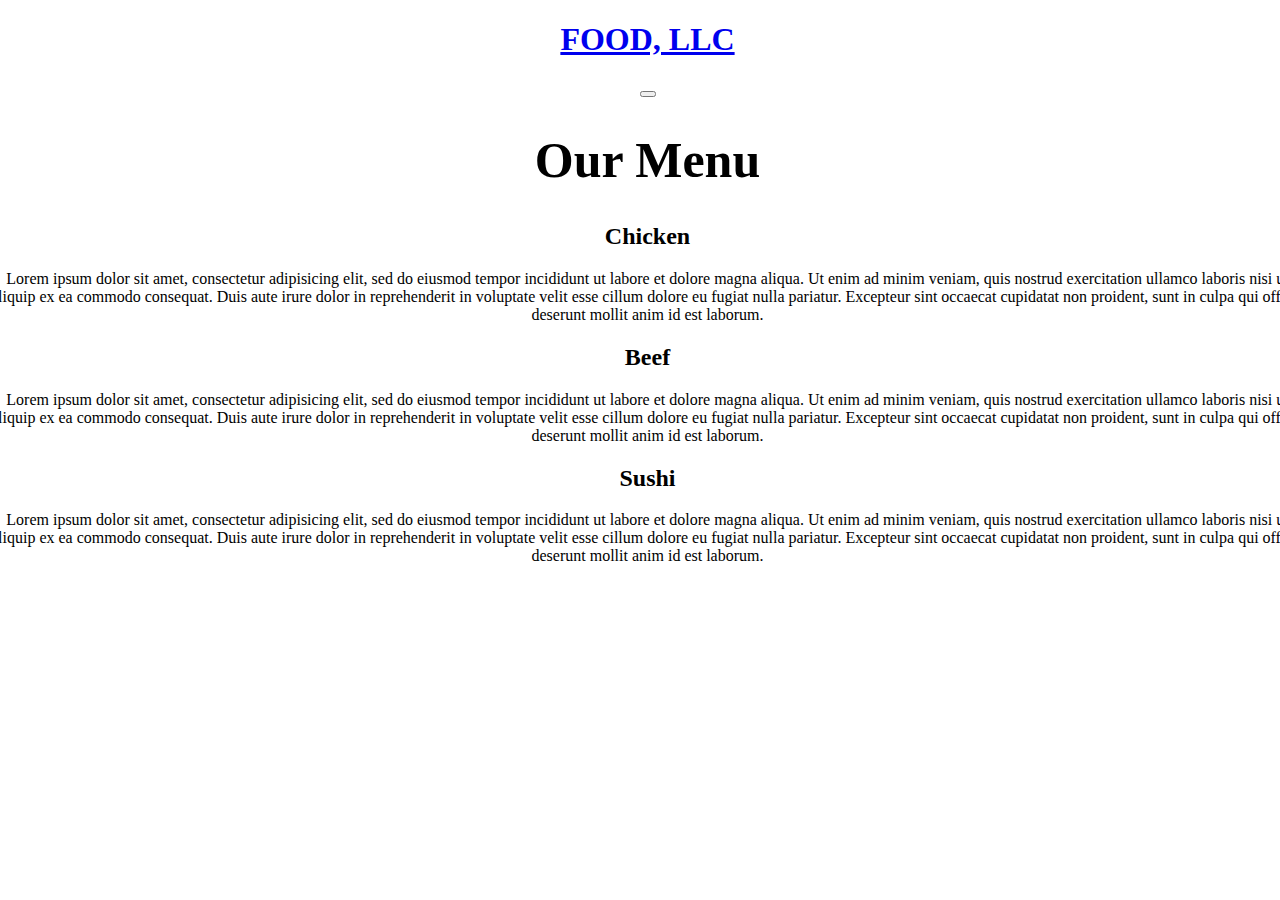
==== index.html @ e9144680 "Add files via upload" ====
<!DOCTYPE html>
<html>
<head>
	<meta charset="utf-8">
	<mata name="viewport" content="width-device=width, initial-scale=1.0">
		<meta http-equiv="X-UA-Compatible" content="IE=edge">
	   <link rel="stylesheet" href="https://stackpath.bootstrapcdn.com/bootstrap/4.5.0/css/bootstrap.min.css" integrity="sha384-9aIt2nRpC12Uk9gS9baDl411NQApFmC26EwAOH8WgZl5MYYxFfc+NcPb1dKGj7Sk" crossorigin="anonymous">
	    <link rel="stylesheet" type="text/css" href="style.css">
	   
	        <title>Our Menu</title>
</head>
<body>
	<div class="container-fluid">
  <nav class="navbar navbar-expand-lg navbar-light bg-secondary">
  
  <a class="navbar-brand" href="#"><h1>FOOD, LLC</h1></a>
  <button class="navbar-toggler" type="button" data-toggle="collapse" data-target="#navbarSupportedContent" aria-controls="navbarSupportedContent" aria-expanded="false" aria-label="Toggle navigation">
    <span class="navbar-toggler-icon"></span>
  </button>

  <div class="collapse navbar-collapse" id="navbarSupportedContent">
    <ul class="navbar-nav mr-auto">
     <div id="menu">
      <li class="nav-item">
      <a class="nav-link " href="#" >Chicken</a>
      </li>
      </div>
      <div id="menu">
       <li class="nav-item">
        <a class="nav-link" href="#">Shushi</a>
      </li>
      </div>
      <div id="menu">
       <li class="nav-item">
        <a class="nav-link" href="#">Beef</a>
      </li>
    </div>
 
    </ul>
   
  </div>
</nav>

 <h1 class="text-primary">Our Menu</h1>

 <div class="p-3 mb-2 bg-secondary text-dark"><h2>Chicken</h2> <p class="text-white">Lorem ipsum dolor sit amet, consectetur adipisicing elit, sed do eiusmod
 tempor incididunt ut labore et dolore magna aliqua. Ut enim ad minim veniam,
 quis nostrud exercitation ullamco laboris nisi ut aliquip ex ea commodo
 consequat. Duis aute irure dolor in reprehenderit in voluptate velit esse
 cillum dolore eu fugiat nulla pariatur. Excepteur sint occaecat cupidatat non
 proident, sunt in culpa qui officia deserunt mollit anim id est laborum.</p></div>
<div class="p-3 mb-2 bg-secondary text-dark"> <h2>Beef</h2><p class="text-white">Lorem ipsum dolor sit amet, consectetur adipisicing elit, sed do eiusmod
tempor incididunt ut labore et dolore magna aliqua. Ut enim ad minim veniam,
quis nostrud exercitation ullamco laboris nisi ut aliquip ex ea commodo
consequat. Duis aute irure dolor in reprehenderit in voluptate velit esse
cillum dolore eu fugiat nulla pariatur. Excepteur sint occaecat cupidatat non
proident, sunt in culpa qui officia deserunt mollit anim id est laborum.</p></div>
<div class="p-3 mb-2 bg-secondary text-dark"> <h2>Sushi</h2><p class="text-white">Lorem ipsum dolor sit amet, consectetur adipisicing elit, sed do eiusmod
tempor incididunt ut labore et dolore magna aliqua. Ut enim ad minim veniam,
quis nostrud exercitation ullamco laboris nisi ut aliquip ex ea commodo
consequat. Duis aute irure dolor in reprehenderit in voluptate velit esse
cillum dolore eu fugiat nulla pariatur. Excepteur sint occaecat cupidatat non
proident, sunt in culpa qui officia deserunt mollit anim id est laborum.</p></div></div>
<script src="script.js"></script>  
 <script src="https://code.jquery.com/jquery-3.5.1.slim.min.js" integrity="sha384-DfXdz2htPH0lsSSs5nCTpuj/zy4C+OGpamoFVy38MVBnE+IbbVYUew+OrCXaRkfj" crossorigin="anonymous"></script>
    <script src="https://cdn.jsdelivr.net/npm/popper.js@1.16.0/dist/umd/popper.min.js" integrity="sha384-Q6E9RHvbIyZFJoft+2mJbHaEWldlvI9IOYy5n3zV9zzTtmI3UksdQRVvoxMfooAo" crossorigin="anonymous"></script>
    <script src="https://stackpath.bootstrapcdn.com/bootstrap/4.5.0/js/bootstrap.min.js" integrity="sha384-OgVRvuATP1z7JjHLkuOU7Xw704+h835Lr+6QL9UvYjZE3Ipu6Tp75j7Bh/kR0JKI" crossorigin="anonymous"></script>
</body>
</html>
---- style.css ----
body{
text-align: center;
margin-left: -15px;
margin-right: -30px;
background-color: 

}
#menu{
    border: 2px solid white;
    width: 100%;
    border-left: none;
    border-right: none;
}
.nav-link{
    font-size: 25px;
     text-shadow:1px 1px white;
      font-weight: bold;
      color: black;
}
.text-primary{
    font-size: 50px;
}

@media Screen and (min-width: 991px){
    #menu{
        display: none;
    }
}
@media Screen and (max-width: 991px){
 .text-primary{
    font-size: 200%;
 }
 h2{
    font-size: 25px;
 }

 h1{
    font-size: 35px;
}
}
@media (min-width: 767px) and (max-width: 991px)
{
    .navbar-toggler{
     display: none;
    }
}
@media screen and (max-width: 766px)
{
    .navbar-toggler{
     display:inline-block;
    }
}
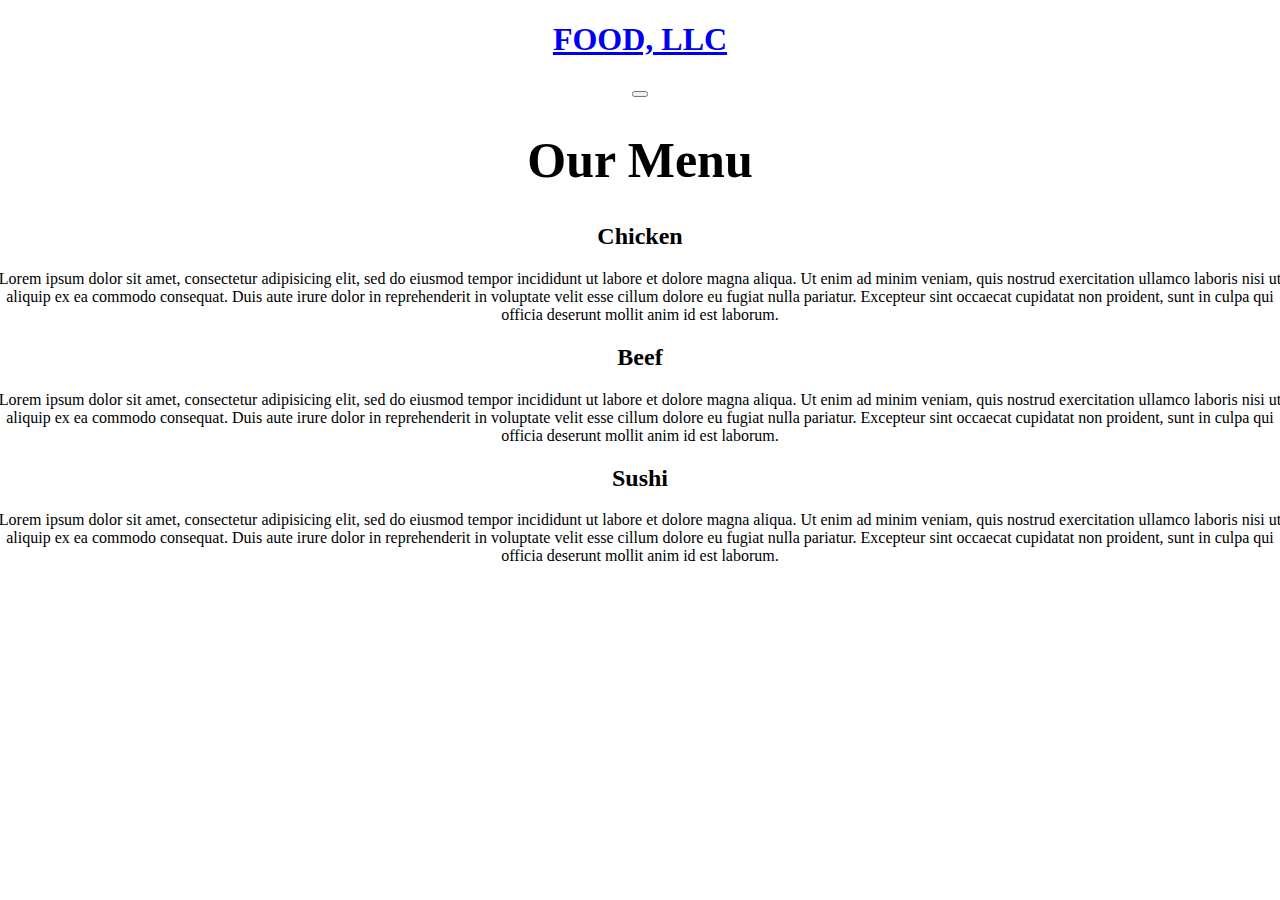
==== commit 95b76028: "Update index.html" ====
--- a/index.html
+++ b/index.html
@@ -1,69 +1,69 @@
-<!DOCTYPE html>
-<html>
-<head>
-	<meta charset="utf-8">
-	<mata name="viewport" content="width-device=width, initial-scale=1.0">
-		<meta http-equiv="X-UA-Compatible" content="IE=edge">
-	   <link rel="stylesheet" href="https://stackpath.bootstrapcdn.com/bootstrap/4.5.0/css/bootstrap.min.css" integrity="sha384-9aIt2nRpC12Uk9gS9baDl411NQApFmC26EwAOH8WgZl5MYYxFfc+NcPb1dKGj7Sk" crossorigin="anonymous">
-	    <link rel="stylesheet" type="text/css" href="style.css">
-	   
-	        <title>Our Menu</title>
-</head>
-<body>
-	<div class="container-fluid">
-  <nav class="navbar navbar-expand-lg navbar-light bg-secondary">
-  
-  <a class="navbar-brand" href="#"><h1>FOOD, LLC</h1></a>
-  <button class="navbar-toggler" type="button" data-toggle="collapse" data-target="#navbarSupportedContent" aria-controls="navbarSupportedContent" aria-expanded="false" aria-label="Toggle navigation">
-    <span class="navbar-toggler-icon"></span>
-  </button>
-
-  <div class="collapse navbar-collapse" id="navbarSupportedContent">
-    <ul class="navbar-nav mr-auto">
-     <div id="menu">
-      <li class="nav-item">
-      <a class="nav-link " href="#" >Chicken</a>
-      </li>
-      </div>
-      <div id="menu">
-       <li class="nav-item">
-        <a class="nav-link" href="#">Shushi</a>
-      </li>
-      </div>
-      <div id="menu">
-       <li class="nav-item">
-        <a class="nav-link" href="#">Beef</a>
-      </li>
-    </div>
- 
-    </ul>
-   
-  </div>
-</nav>
-
- <h1 class="text-primary">Our Menu</h1>
-
- <div class="p-3 mb-2 bg-secondary text-dark"><h2>Chicken</h2> <p class="text-white">Lorem ipsum dolor sit amet, consectetur adipisicing elit, sed do eiusmod
- tempor incididunt ut labore et dolore magna aliqua. Ut enim ad minim veniam,
- quis nostrud exercitation ullamco laboris nisi ut aliquip ex ea commodo
- consequat. Duis aute irure dolor in reprehenderit in voluptate velit esse
- cillum dolore eu fugiat nulla pariatur. Excepteur sint occaecat cupidatat non
- proident, sunt in culpa qui officia deserunt mollit anim id est laborum.</p></div>
-<div class="p-3 mb-2 bg-secondary text-dark"> <h2>Beef</h2><p class="text-white">Lorem ipsum dolor sit amet, consectetur adipisicing elit, sed do eiusmod
-tempor incididunt ut labore et dolore magna aliqua. Ut enim ad minim veniam,
-quis nostrud exercitation ullamco laboris nisi ut aliquip ex ea commodo
-consequat. Duis aute irure dolor in reprehenderit in voluptate velit esse
-cillum dolore eu fugiat nulla pariatur. Excepteur sint occaecat cupidatat non
-proident, sunt in culpa qui officia deserunt mollit anim id est laborum.</p></div>
-<div class="p-3 mb-2 bg-secondary text-dark"> <h2>Sushi</h2><p class="text-white">Lorem ipsum dolor sit amet, consectetur adipisicing elit, sed do eiusmod
-tempor incididunt ut labore et dolore magna aliqua. Ut enim ad minim veniam,
-quis nostrud exercitation ullamco laboris nisi ut aliquip ex ea commodo
-consequat. Duis aute irure dolor in reprehenderit in voluptate velit esse
-cillum dolore eu fugiat nulla pariatur. Excepteur sint occaecat cupidatat non
-proident, sunt in culpa qui officia deserunt mollit anim id est laborum.</p></div></div>
-<script src="script.js"></script>  
- <script src="https://code.jquery.com/jquery-3.5.1.slim.min.js" integrity="sha384-DfXdz2htPH0lsSSs5nCTpuj/zy4C+OGpamoFVy38MVBnE+IbbVYUew+OrCXaRkfj" crossorigin="anonymous"></script>
-    <script src="https://cdn.jsdelivr.net/npm/popper.js@1.16.0/dist/umd/popper.min.js" integrity="sha384-Q6E9RHvbIyZFJoft+2mJbHaEWldlvI9IOYy5n3zV9zzTtmI3UksdQRVvoxMfooAo" crossorigin="anonymous"></script>
-    <script src="https://stackpath.bootstrapcdn.com/bootstrap/4.5.0/js/bootstrap.min.js" integrity="sha384-OgVRvuATP1z7JjHLkuOU7Xw704+h835Lr+6QL9UvYjZE3Ipu6Tp75j7Bh/kR0JKI" crossorigin="anonymous"></script>
-</body>
-</html>+<!DOCTYPE html>
+<html>
+<head>
+	<meta charset="utf-8">
+	<mata name="viewport" content="width-device=width, initial-scale=1.0">
+		<meta http-equiv="X-UA-Compatible" content="IE=edge">
+	   <link rel="stylesheet" href="https://stackpath.bootstrapcdn.com/bootstrap/4.5.0/css/bootstrap.min.css" integrity="sha384-9aIt2nRpC12Uk9gS9baDl411NQApFmC26EwAOH8WgZl5MYYxFfc+NcPb1dKGj7Sk" crossorigin="anonymous">
+	    <link rel="stylesheet" type="text/css" href="style.css">
+	   
+	        <title>Module-3-Assignment</title>
+</head>
+<body >
+	<div class="container-fluid">
+  <nav class="navbar navbar-expand-lg navbar-light bg-secondary">
+  
+  <a class="navbar-brand" href="#"><h1>FOOD, LLC</h1></a>
+  <button class="navbar-toggler" type="button" data-toggle="collapse" data-target="#navbarSupportedContent" aria-controls="navbarSupportedContent" aria-expanded="false" aria-label="Toggle navigation">
+    <span class="navbar-toggler-icon"></span>
+  </button>
+
+  <div class="collapse navbar-collapse" id="navbarSupportedContent">
+    <ul class="navbar-nav mr-auto">
+     <div id="menu">
+      <li class="nav-item">
+      <a class="nav-link " href="#" >Chicken</a>
+      </li>
+      </div>
+      <div id="menu">
+       <li class="nav-item">
+        <a class="nav-link" href="#">Shushi</a>
+      </li>
+      </div>
+      <div id="menu">
+       <li class="nav-item">
+        <a class="nav-link" href="#">Beef</a>
+      </li>
+    </div>
+ 
+    </ul>
+   
+  </div>
+</nav>
+
+ <h1 class="text-primary">Our Menu</h1>
+
+ <div class="p-3 mb-2 bg-secondary text-dark"><h2>Chicken</h2> <p class="text-white">Lorem ipsum dolor sit amet, consectetur adipisicing elit, sed do eiusmod
+ tempor incididunt ut labore et dolore magna aliqua. Ut enim ad minim veniam,
+ quis nostrud exercitation ullamco laboris nisi ut aliquip ex ea commodo
+ consequat. Duis aute irure dolor in reprehenderit in voluptate velit esse
+ cillum dolore eu fugiat nulla pariatur. Excepteur sint occaecat cupidatat non
+ proident, sunt in culpa qui officia deserunt mollit anim id est laborum.</p></div>
+<div class="p-3 mb-2 bg-secondary text-dark"> <h2>Beef</h2><p class="text-white">Lorem ipsum dolor sit amet, consectetur adipisicing elit, sed do eiusmod
+tempor incididunt ut labore et dolore magna aliqua. Ut enim ad minim veniam,
+quis nostrud exercitation ullamco laboris nisi ut aliquip ex ea commodo
+consequat. Duis aute irure dolor in reprehenderit in voluptate velit esse
+cillum dolore eu fugiat nulla pariatur. Excepteur sint occaecat cupidatat non
+proident, sunt in culpa qui officia deserunt mollit anim id est laborum.</p></div>
+<div class="p-3 mb-2 bg-secondary text-dark"> <h2>Sushi</h2><p class="text-white">Lorem ipsum dolor sit amet, consectetur adipisicing elit, sed do eiusmod
+tempor incididunt ut labore et dolore magna aliqua. Ut enim ad minim veniam,
+quis nostrud exercitation ullamco laboris nisi ut aliquip ex ea commodo
+consequat. Duis aute irure dolor in reprehenderit in voluptate velit esse
+cillum dolore eu fugiat nulla pariatur. Excepteur sint occaecat cupidatat non
+proident, sunt in culpa qui officia deserunt mollit anim id est laborum.</p></div></div>
+<script src="script.js"></script>  
+ <script src="https://code.jquery.com/jquery-3.5.1.slim.min.js" integrity="sha384-DfXdz2htPH0lsSSs5nCTpuj/zy4C+OGpamoFVy38MVBnE+IbbVYUew+OrCXaRkfj" crossorigin="anonymous"></script>
+    <script src="https://cdn.jsdelivr.net/npm/popper.js@1.16.0/dist/umd/popper.min.js" integrity="sha384-Q6E9RHvbIyZFJoft+2mJbHaEWldlvI9IOYy5n3zV9zzTtmI3UksdQRVvoxMfooAo" crossorigin="anonymous"></script>
+    <script src="https://stackpath.bootstrapcdn.com/bootstrap/4.5.0/js/bootstrap.min.js" integrity="sha384-OgVRvuATP1z7JjHLkuOU7Xw704+h835Lr+6QL9UvYjZE3Ipu6Tp75j7Bh/kR0JKI" crossorigin="anonymous"></script>
+</body>
+</html>
--- a/style.css
+++ b/style.css
@@ -1,52 +1,40 @@
-body{
-text-align: center;
-margin-left: -15px;
-margin-right: -30px;
-background-color: 
-
-}
-#menu{
-    border: 2px solid white;
-    width: 100%;
-    border-left: none;
-    border-right: none;
-}
-.nav-link{
-    font-size: 25px;
-     text-shadow:1px 1px white;
-      font-weight: bold;
-      color: black;
-}
-.text-primary{
-    font-size: 50px;
-}
-
-@media Screen and (min-width: 991px){
-    #menu{
-        display: none;
-    }
-}
-@media Screen and (max-width: 991px){
- .text-primary{
-    font-size: 200%;
- }
- h2{
-    font-size: 25px;
- }
-
- h1{
-    font-size: 35px;
-}
-}
-@media (min-width: 767px) and (max-width: 991px)
-{
-    .navbar-toggler{
-     display: none;
-    }
-}
-@media screen and (max-width: 766px)
-{
-    .navbar-toggler{
-     display:inline-block;
-    }
-}+body{
+text-align: center;
+margin-left: -15px;
+margin-right: -15px;
+
+
+}
+#menu{
+    border: 2px solid white;
+    width: 100%;
+    border-left: none;
+    border-right: none;
+}
+.nav-link{
+    font-size: 25px;
+     text-shadow:1px 1px white;
+      font-weight: bold;
+      color: black;
+}
+.text-primary{
+    font-size: 50px;
+}
+
+@media Screen and (min-width: 991px){
+    #menu{
+        display: none;
+    }
+}
+@media Screen and (max-width: 991px){
+ .text-primary{
+    font-size: 200%;
+ }
+ h2{
+    font-size: 25px;
+ }
+
+ h1{
+    font-size: 35px;
+}
+}
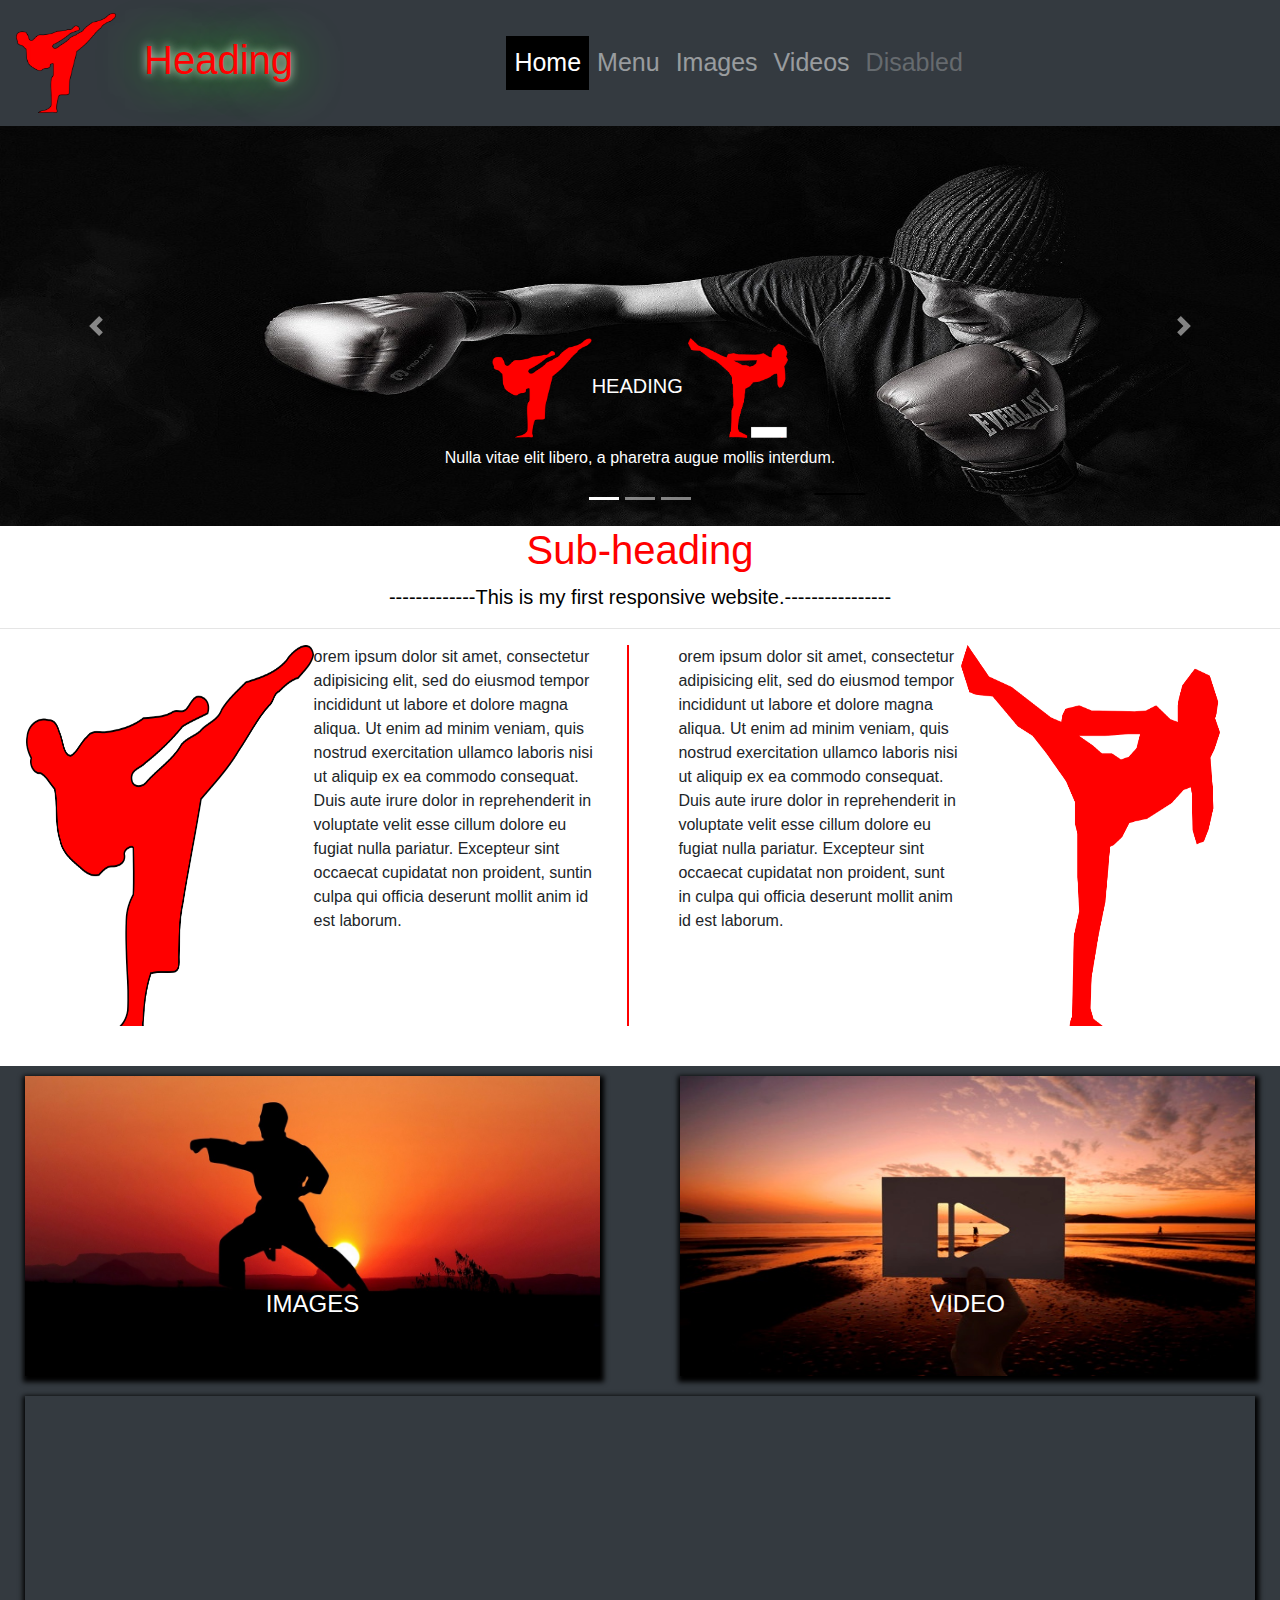
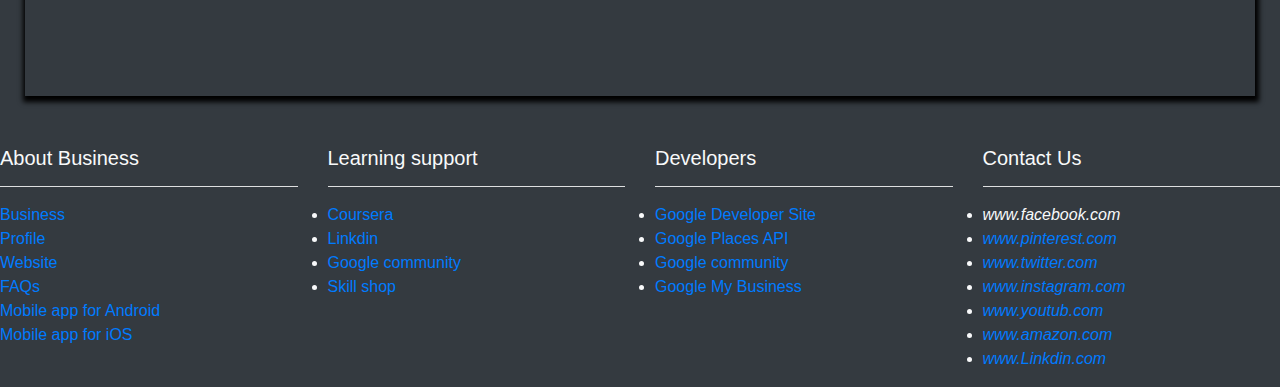
==== commit 15736f53: "Add files via upload" ====
--- a/index.html
+++ b/index.html
@@ -1,69 +1,199 @@
-<!DOCTYPE html>
-<html>
-<head>
-	<meta charset="utf-8">
-	<mata name="viewport" content="width-device=width, initial-scale=1.0">
-		<meta http-equiv="X-UA-Compatible" content="IE=edge">
-	   <link rel="stylesheet" href="https://stackpath.bootstrapcdn.com/bootstrap/4.5.0/css/bootstrap.min.css" integrity="sha384-9aIt2nRpC12Uk9gS9baDl411NQApFmC26EwAOH8WgZl5MYYxFfc+NcPb1dKGj7Sk" crossorigin="anonymous">
-	    <link rel="stylesheet" type="text/css" href="style.css">
-	   
-	        <title>Module-3-Assignment</title>
-</head>
-<body >
-	<div class="container-fluid">
-  <nav class="navbar navbar-expand-lg navbar-light bg-secondary">
-  
-  <a class="navbar-brand" href="#"><h1>FOOD, LLC</h1></a>
-  <button class="navbar-toggler" type="button" data-toggle="collapse" data-target="#navbarSupportedContent" aria-controls="navbarSupportedContent" aria-expanded="false" aria-label="Toggle navigation">
-    <span class="navbar-toggler-icon"></span>
-  </button>
-
-  <div class="collapse navbar-collapse" id="navbarSupportedContent">
-    <ul class="navbar-nav mr-auto">
-     <div id="menu">
-      <li class="nav-item">
-      <a class="nav-link " href="#" >Chicken</a>
-      </li>
-      </div>
-      <div id="menu">
-       <li class="nav-item">
-        <a class="nav-link" href="#">Shushi</a>
-      </li>
-      </div>
-      <div id="menu">
-       <li class="nav-item">
-        <a class="nav-link" href="#">Beef</a>
-      </li>
-    </div>
- 
-    </ul>
-   
-  </div>
-</nav>
-
- <h1 class="text-primary">Our Menu</h1>
-
- <div class="p-3 mb-2 bg-secondary text-dark"><h2>Chicken</h2> <p class="text-white">Lorem ipsum dolor sit amet, consectetur adipisicing elit, sed do eiusmod
- tempor incididunt ut labore et dolore magna aliqua. Ut enim ad minim veniam,
- quis nostrud exercitation ullamco laboris nisi ut aliquip ex ea commodo
- consequat. Duis aute irure dolor in reprehenderit in voluptate velit esse
- cillum dolore eu fugiat nulla pariatur. Excepteur sint occaecat cupidatat non
- proident, sunt in culpa qui officia deserunt mollit anim id est laborum.</p></div>
-<div class="p-3 mb-2 bg-secondary text-dark"> <h2>Beef</h2><p class="text-white">Lorem ipsum dolor sit amet, consectetur adipisicing elit, sed do eiusmod
-tempor incididunt ut labore et dolore magna aliqua. Ut enim ad minim veniam,
-quis nostrud exercitation ullamco laboris nisi ut aliquip ex ea commodo
-consequat. Duis aute irure dolor in reprehenderit in voluptate velit esse
-cillum dolore eu fugiat nulla pariatur. Excepteur sint occaecat cupidatat non
-proident, sunt in culpa qui officia deserunt mollit anim id est laborum.</p></div>
-<div class="p-3 mb-2 bg-secondary text-dark"> <h2>Sushi</h2><p class="text-white">Lorem ipsum dolor sit amet, consectetur adipisicing elit, sed do eiusmod
-tempor incididunt ut labore et dolore magna aliqua. Ut enim ad minim veniam,
-quis nostrud exercitation ullamco laboris nisi ut aliquip ex ea commodo
-consequat. Duis aute irure dolor in reprehenderit in voluptate velit esse
-cillum dolore eu fugiat nulla pariatur. Excepteur sint occaecat cupidatat non
-proident, sunt in culpa qui officia deserunt mollit anim id est laborum.</p></div></div>
-<script src="script.js"></script>  
- <script src="https://code.jquery.com/jquery-3.5.1.slim.min.js" integrity="sha384-DfXdz2htPH0lsSSs5nCTpuj/zy4C+OGpamoFVy38MVBnE+IbbVYUew+OrCXaRkfj" crossorigin="anonymous"></script>
-    <script src="https://cdn.jsdelivr.net/npm/popper.js@1.16.0/dist/umd/popper.min.js" integrity="sha384-Q6E9RHvbIyZFJoft+2mJbHaEWldlvI9IOYy5n3zV9zzTtmI3UksdQRVvoxMfooAo" crossorigin="anonymous"></script>
-    <script src="https://stackpath.bootstrapcdn.com/bootstrap/4.5.0/js/bootstrap.min.js" integrity="sha384-OgVRvuATP1z7JjHLkuOU7Xw704+h835Lr+6QL9UvYjZE3Ipu6Tp75j7Bh/kR0JKI" crossorigin="anonymous"></script>
-</body>
-</html>
+<!doctype html>
+<html lang="en">
+  <head>
+    <!-- Required meta tags -->
+    <meta charset="utf-8">
+    <meta name="viewport" content="width=device-width, initial-scale=1, shrink-to-fit=no">
+
+    <!-- Bootstrap CSS -->
+    <link rel="stylesheet" href="https://stackpath.bootstrapcdn.com/bootstrap/4.5.2/css/bootstrap.min.css" integrity="sha384-JcKb8q3iqJ61gNV9KGb8thSsNjpSL0n8PARn9HuZOnIxN0hoP+VmmDGMN5t9UJ0Z" crossorigin="anonymous">
+
+    <title>First Website</title>
+    <link rel="stylesheet" href="https://stackpath.bootstrapcdn.com/bootstrap/4.5.2/css/bootstrap.min.css" integrity="sha384-JcKb8q3iqJ61gNV9KGb8thSsNjpSL0n8PARn9HuZOnIxN0hoP+VmmDGMN5t9UJ0Z" crossorigin="anonymous">
+    <link rel="stylesheet" type="text/css" href="style.css">
+    <link rel="stylesheet" type="text/css" href="C:\Users\sirji\Desktop\Website-project\fontawesome-free-5.14.0-web\fontawesome-free-5.14.0-web\css\all.css">
+    <link rel="stylesheet" type="text/css" href="C:\Users\sirji\Desktop\Website-project\fontawesome-free-5.14.0-web\fontawesome-free-5.14.0-web\css\brands.css">
+      <link rel="stylesheet" type="text/css" href="C:\Users\sirji\Desktop\Website-project\fontawesome-free-5.14.0-web\fontawesome-free-5.14.0-web\svgs\brands.svgs">
+        <link rel="stylesheet" type="text/css" href="C:\Users\sirji\Desktop\Website-project\fontawesome-free-5.14.0-web\fontawesome-free-5.14.0-web\css\regular.css">
+         <link rel="stylesheet" type="text/css" href="C:\Users\sirji\Desktop\Website-project\fontawesome-free-5.14.0-web\fontawesome-free-5.14.0-web\css\solid.css">
+        <link rel="stylesheet" type="text/css" href="C:\Users\sirji\Desktop\Website-project\fontawesome-free-5.14.0-web\fontawesome-free-5.14.0-web\svgs\regular.svgs">
+        <link rel="stylesheet" type="text/css" href="C:\Users\sirji\Desktop\Website-project\fontawesome-free-5.14.0-web\fontawesome-free-5.14.0-web\svgs\solid.svgs">
+  </head>
+  <body>
+    <nav class=" navbar navbar-expand-lg  navbar-dark bg-dark">
+        <a class="navbar-brand" href="index.html"><img src="images\logo1.png"class="logo"><h3>Heading</h3></a>
+  <button class="navbar-toggler" type="button" data-toggle="collapse" data-target="#navbarNavAltMarkup" aria-controls="navbarNavAltMarkup" aria-expanded="false" aria-label="Toggle navigation">
+
+    <span class="navbar-toggler-icon"></span>
+  </button>
+
+  <div class="collapse navbar-collapse" id="navbarNavAltMarkup">
+    <div class="navbar-nav">
+      <a class="nav-link active" href="index.html">Home </a>
+      <a class="nav-link " href="#">Menu</a>
+      <a class="nav-link" href="images.html">Images</a>
+      <a class="nav-link" href="video.html">Videos</a>
+      <a class="nav-link disabled" href="#" tabindex="-1" aria-disabled="true">Disabled</a>
+
+    </div>
+
+  </div>
+
+  <!-- Navbar content -->
+</nav><!--navbar ending-->
+<div id="carouselExampleCaptions" class="carousel slide" data-ride="carousel">
+  <ol class="carousel-indicators">
+    <li data-target="#carouselExampleCaptions" data-slide-to="0" class="active"></li>
+    <li data-target="#carouselExampleCaptions" data-slide-to="1"></li>
+    <li data-target="#carouselExampleCaptions" data-slide-to="2"></li>
+  </ol>
+  <div class="carousel-inner">
+    <div class="carousel-item active">
+      <img src="images\3.jpg" class="d-block w-100" alt="...">
+      <div class="carousel-caption d-none d-md-block">
+       
+          <h5><img src="images\logo1.png"class="logo">HEADING <img src="images\logo2.png"class="logo"></h5>
+        <p>Nulla vitae elit libero, a pharetra augue mollis interdum.</p>
+      </div>
+    </div>
+    <div class="carousel-item">
+      <img src="images\2.jpg" class="d-block w-100" alt="..." >
+      <div class="carousel-caption d-none d-md-block">
+     
+          <h5><img src="images\logo1.png"class="logo">HEADING <img src="images\logo2.png"class="logo"></h5>
+        <p>Lorem ipsum dolor sit amet, consectetur adipiscing elit.</p>
+      </div>
+    </div>
+    <div class="carousel-item">
+      <img src="images\5.jpg" class="d-block w-100" alt="...">
+      <div class="carousel-caption d-none d-md-block">
+      
+          <h5><img src="images\logo1.png"class="logo">HEADING <img src="images\logo2.png"class="logo"></h5>
+        <p>Praesent commodo cursus magna, vel scelerisque nisl consectetur.</p>
+      </div>
+    </div>
+  </div>
+  <a class="carousel-control-prev" href="#carouselExampleCaptions" role="button" data-slide="prev">
+    <span class="carousel-control-prev-icon" aria-hidden="true"></span>
+    <span class="sr-only">Previous</span>
+  </a>
+  <a class="carousel-control-next" href="#carouselExampleCaptions" role="button" data-slide="next">
+    <span class="carousel-control-next-icon" aria-hidden="true"></span>
+    <span class="sr-only">Next</span>
+  </a>
+</div>
+ <main>
+  <div>
+<div class="heading1"> <h1>Sub-heading</h1>
+<p style="color:black;font-size:20px;">-------------This is my first responsive website.----------------</p></div><hr>
+<div class="content1">
+ <img src="images\logo1.png" class="mainImg1"> <div class="main-content1"> <p>orem ipsum dolor sit amet, consectetur adipisicing elit, sed do eiusmod
+tempor incididunt ut labore et dolore magna aliqua. Ut enim ad minim veniam,
+quis nostrud exercitation ullamco laboris nisi ut aliquip ex ea commodo
+consequat. Duis aute irure dolor in reprehenderit in voluptate velit esse
+cillum dolore eu fugiat nulla pariatur. Excepteur sint occaecat cupidatat non
+proident, suntin culpa qui officia deserunt mollit anim id est laborum.</p></div></div> <div class="vl"></div>
+<div class="content2">
+<div class="main-content2"> <p>orem ipsum dolor sit amet, consectetur adipisicing elit, sed do eiusmod
+tempor incididunt ut labore et dolore magna aliqua. Ut enim ad minim veniam,
+quis nostrud exercitation ullamco laboris nisi ut aliquip ex ea commodo
+consequat. Duis aute irure dolor in reprehenderit in voluptate velit esse
+cillum dolore eu fugiat nulla pariatur. Excepteur sint occaecat cupidatat non
+proident, sunt in culpa qui officia deserunt mollit anim id est laborum.</p></div>
+<img src="images\logo2.png" class="mainImg2"> 
+</div>
+</div>
+</main>
+<div class="fluid-container text-light bg-dark">
+   <div class="row">
+    <div class="col col-xs col-sm col-md col-xl">
+      <div class="menu col-xs col-sm col-md col-xl">
+      <a href="images.html"><img class="image" src="images\4.jpg"><h4>IMAGES</h4></a> </div>
+      
+    </div>
+     <div class="col col-xs col-sm col-md col-xl">
+      <div class="menu col-xs col-sm col-md col-xl">
+      <a href="video.html"><img class="image" src="video\pause.jpg"><h4>VIDEO</h4></a> </div>
+      
+    </div>
+    <div class="col col-xs col-sm col-md col-xl">
+     <div class="menu col-xs col-sm col-md col-xl">
+     <iframe src="https://www.google.com/maps/embed?pb=!1m18!1m12!1m3!1d31150997.683635604!2d64.32052361613124!3d17.621149085909657!2m3!1f0!2f0!3f0!3m2!1i1024!2i768!4f13.1!3m3!1m2!1s0x30635ff06b92b791%3A0xd78c4fa1854213a6!2sIndia!5e0!3m2!1sen!2sin!4v1601698950790!5m2!1sen!2sin"  frameborder="0" style="border:0;" allowfullscreen="" aria-hidden="false" tabindex="0" class="image"></iframe>
+     </div>
+  </div>
+</div>
+</div>
+
+<footer>
+
+   <div class="bg-dark fluid-container">
+  <div class="row fluid-container text-light ">
+    <div class="col-sm-12 col-md-6 col-lg-3 col-xl">
+    <h5>About Business</h5>
+    <hr class="bg-light">
+    <ul>
+      <li><a href="#">Business</a></li>
+      <li><a href="#">Profile</a></li> 
+      <li><a href="#">Website</a></li>
+      <li><a href="#">FAQs</a></li>
+      <li><a href="#">Mobile app for Android</a></li>
+     <li><a href="#">Mobile app for iOS</a></li>
+    </ul>
+    </div>
+    <div class="col-sm-12 col-md-6 col-lg-3 col-xl">
+      <h5>Learning support</h5>
+      <hr class="bg-light">
+      <ul>
+        <li>
+          <a href="#">Coursera</a>
+        </li>
+         <li>
+          <a href="#">Linkdin</a>
+        </li>
+         <li>
+          <a href="#">Google community</a>
+        </li>
+         <li>
+          <a href="#">Skill shop</a>
+        </li>
+      </ul>
+    </div>
+    <div class="col-sm-12 col-md-6 col-lg-3 col-xl">
+     <h5>Developers</h5>
+     <hr class="bg-light">
+      <ul>
+        <li>
+          <a href="#">Google Developer Site</a>
+        </li>
+         <li>
+          <a href="#">Google Places API</a>
+        </li>
+         <li>
+          <a href="#">Google community</a>
+        </li>
+         <li>
+          <a href="#">Google My Business</a>
+        </li>
+    
+      </ul>
+    </div>
+        <div class="col-sm-12 col-md-6 col-lg-3 col-xl">
+     <h5>Contact Us</h5>
+     <hr class="bg-light"><ul >
+       <li><a href="www."> <i class="fab fa-facebook text-light" >www.facebook.com </i></a></li>
+       <li><a href="www."> <i class="fab fa-pinterest">www.pinterest.com</i></a></li>
+       <li><a href="www."> <i class="fab fa-twitter">www.twitter.com</i></a></li>
+       <li><a href="www."> <i class="fab fa-instagram">www.instagram.com</i></a></li>
+       <li><a href="www."> <i class="fab fa-youtube" aria-hidden="true">www.youtub.com</i></a></li>
+       <li><a href="www."> <i class="fab fa-amazon">www.amazon.com</i></a></li>
+       <li><a href="www."> <i class="fab fa-linkedin">www.Linkdin.com</i></a></li></ul></div>
+  </div>
+</div>
+</footer>
+    <!-- Optional JavaScript -->
+    <!-- jQuery first, then Popper.js, then Bootstrap JS -->
+    <script src="https://code.jquery.com/jquery-3.5.1.slim.min.js" integrity="sha384-DfXdz2htPH0lsSSs5nCTpuj/zy4C+OGpamoFVy38MVBnE+IbbVYUew+OrCXaRkfj" crossorigin="anonymous"></script>
+    <script src="https://cdn.jsdelivr.net/npm/popper.js@1.16.1/dist/umd/popper.min.js" integrity="sha384-9/reFTGAW83EW2RDu2S0VKaIzap3H66lZH81PoYlFhbGU+6BZp6G7niu735Sk7lN" crossorigin="anonymous"></script>
+    <script src="https://stackpath.bootstrapcdn.com/bootstrap/4.5.2/js/bootstrap.min.js" integrity="sha384-B4gt1jrGC7Jh4AgTPSdUtOBvfO8shuf57BaghqFfPlYxofvL8/KUEfYiJOMMV+rV" crossorigin="anonymous"></script>
+  </body>
+</html>--- a/style.css
+++ b/style.css
@@ -1,40 +1,225 @@
-body{
-text-align: center;
-margin-left: -15px;
-margin-right: -15px;
-
-
-}
-#menu{
-    border: 2px solid white;
-    width: 100%;
-    border-left: none;
-    border-right: none;
-}
-.nav-link{
-    font-size: 25px;
-     text-shadow:1px 1px white;
-      font-weight: bold;
-      color: black;
-}
-.text-primary{
-    font-size: 50px;
-}
-
-@media Screen and (min-width: 991px){
-    #menu{
-        display: none;
-    }
-}
-@media Screen and (max-width: 991px){
- .text-primary{
-    font-size: 200%;
- }
- h2{
-    font-size: 25px;
- }
-
- h1{
-    font-size: 35px;
-}
-}
+*{
+	margin:0;
+	padding:0;
+	box-sizing: border-box;
+}
+img{
+	height: 400px;
+}
+.col{
+	display: flex;
+	justify-content: center;
+	align-items: center;
+	text-align: center;
+}
+.menu{
+	height: 300px;
+	width:400px;
+	margin:10px;
+	background: ;
+}
+.image{
+	width: 100%;
+	height: 100%;
+	box-shadow: 1px 3px 5px 3px #000000 ;
+}
+h4{ 
+	background:#000000;
+	color:#ffffff;
+	width:100%;
+	height: 20%;
+	margin-top: -15%;
+	font-family: sans-serif; 
+}
+
+iframe{
+	width: 100%;
+	height: 100%;
+}
+.main{
+	height: 500px;
+	width:100%;
+}
+.active{
+	color:blue;
+	background:black; 
+}
+.logo{position: relative;
+	height:100px;
+	width:100px;
+}
+.heading{
+	font-family: cursive;
+	color:linear-gradient(green,yellow);
+	margin-left: 40%;
+}
+.nav-link{
+	font-size:30px;
+}
+.cocntainer{
+	margin-top:20px;
+}
+.collapse{margin-left: 30%;
+text-align: center;}
+h3{
+	position:absolute;
+	display: flex;
+	float: right;
+	margin-top: -6%;
+	margin-left: 10%;
+	font-size:2em;
+	color:red;
+	outline: white;
+	text-shadow: 0 0 50px #0f0,
+			             0 0 10px white,
+			             0 0 150px white,
+			             0 0 200px white,
+	     	             0 0 250px white;	
+	}
+	h5{
+		margin-top: 40px;
+		margin-bottom: 
+	}
+
+@keyframes animate1{
+			0%{ background:black;
+				width:0%;}
+			100%{ background:black;
+				width:50%;}
+		}
+		@keyframes animate2{
+			0%{ background:black;
+				width:0%;}
+			100%{ background:black;
+				width:46%;}
+		}
+@media screen and (max-width: 911px){
+	h3{
+		font-size:150%;
+		margin-top: -7%;
+		margin-left: 15%;
+	}
+	
+
+}
+
+@media screen and (max-width: 769px){
+	h3{
+		font-size:150%;
+		margin-top: -7%;
+		margin-left: 15%;
+	}
+	.logo{
+		height:70px;
+		width:70px;
+	}
+	
+	.col-sm,.col-md,.col-xl{
+		padding-left:30px;
+	}
+	ul li a{
+		color: white;
+	}
+}
+.main-content1{
+	width:50%;
+	display: flex;
+	float: right;
+}
+.mainImg1{
+
+	width:50%;
+	animation:animate1 3s 1;
+    animation-delay: 2s;
+	
+}
+.main-content2{
+	width:49%;
+	display: flex;
+	float: left;
+}
+.mainImg2{
+	width:45%;
+		animation:animate2 3s 1;
+		animation-delay: 5s;
+}
+.content1{
+	width: 45%;
+	display: flex;
+	float: left;
+	display:inline-block;
+	margin-right:2%;
+	margin-left: 2%;
+}
+.content2{
+	width: 45%;
+	display: flex;
+	float: right;
+	margin-left:2%;
+	margin-right:2%;
+	display:inline-block;
+}
+main{
+width:100%;
+height:500px;
+margin-bottom: 40px;
+overflow: hidden;
+}
+.heading1{
+	text-align: center;
+	color: red;
+}
+
+.vl{
+	height:500px; 
+	width:2px;
+	display: inline-block;
+	border:solid 1px red;
+}
+
+@media screen and (max-width: 769px){
+	main{
+		height:1000px;
+	}
+	.content1{
+		width: 100%;
+	}
+	.content2{
+		width:100%;
+	}
+
+	.main-content1{
+	width:45%;
+	margin-right: 5%;
+}
+.vl{
+	display: none;
+}
+.mainImg1{
+	width:50%;
+	display: flex;
+	float: left;
+	border-right: 2px solid black
+	
+}
+.main-content2{
+	width:48%;
+	margin-left: 4%;
+	
+}
+.mainImg2{
+	width:46%;
+	display: flex;
+	float: right;
+	margin-right: 2px;
+	border-left: 2px solid black
+
+}
+.collapse{margin-left:0%;
+text-align: center;
+}
+.navbar-nav a{
+	font-size:20px;
+}
+}
+.navbar-nav a{ font-size:25px; }